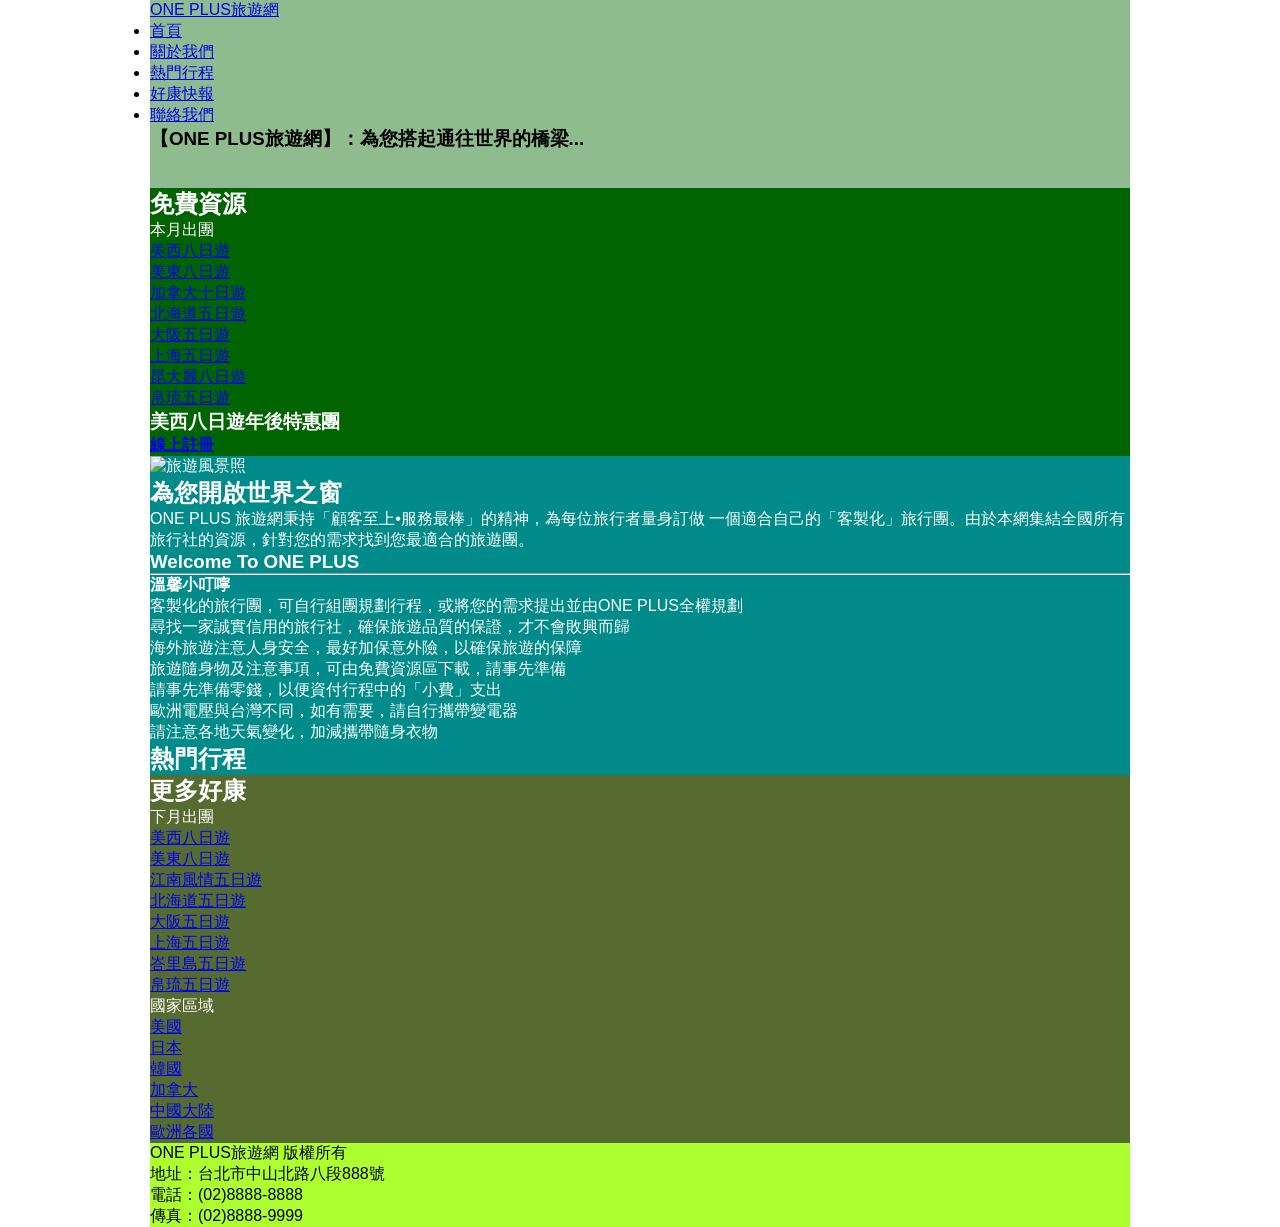
==== index.html @ dc6aaaaf "step 1" ====
<!DOCTYPE html>
<html lang="zh-Hant">
<head>
<meta charset="UTF-8">
<title>ONE PLUS旅遊網</title>
<link href="layout.css" rel="stylesheet" type="text/css">
</head>

<body>
<div id="wrapper">

    <header id="header">
        <a id="logo" href="#top">ONE PLUS旅遊網</a>
        <nav>
            <ul>
                <li><a href="#top">首頁</a></li>
                <li><a href="#about">關於我們</a></li>
                <li><a href="#tours">熱門行程</a></li>
                <li><a href="#sidebar2">好康快報</a></li>
                <li><a href="#footer">聯絡我們</a></li>
            </ul>
        </nav>
        <h3>【ONE PLUS旅遊網】：為您搭起通往世界的橋梁...</h3>
        <p><img class="bookmark" src="images/header_bookmark.gif" alt=""></p>
        <p><img class="search" src="images/header_search.gif" alt=""></p>
    </header>

    <aside id="sidebar1">
        <h2>免費資源</h2>
        <p>本月出團</p>
        <ul>
            <li><a href="#tours">美西八日遊</a></li>
            <li><a href="#tours">美東八日遊</a></li>
            <li><a href="#tours">加拿大十日遊</a></li>
            <li><a href="#tours">北海道五日遊</a></li>
            <li><a href="#tours">大阪五日遊</a></li>
            <li><a href="#tours">上海五日遊</a></li>
            <li><a href="#tours">昆大麗八日遊</a></li>
            <li><a href="#tours">帛琉五日遊</a></li>
        </ul>
        <h3>美西八日遊年後特惠團</h3>
        <h4><a href="#footer">線上註冊</a></h4>
    </aside>

    <main id="content">
        <section id="about">
            <p><img src="images/content_photo.jpg" width="600" height="250" alt="旅遊風景照"></p>
            <h2>為您開啟世界之窗</h2>
            <p>ONE PLUS 旅遊網秉持「顧客至上•服務最棒」的精神，為每位旅行者量身訂做 一個適合自己的「客製化」旅行團。由於本網集結全國所有旅行社的資源，針對您的需求找到您最適合的旅遊團。</p>
            <h3>Welcome To ONE PLUS</h3>
            <hr>
            <h4>溫馨小叮嚀</h4>
            <ul>
                <li>客製化的旅行團，可自行組團規劃行程，或將您的需求提出並由ONE PLUS全權規劃</li>
                <li>尋找一家誠實信用的旅行社，確保旅遊品質的保證，才不會敗興而歸</li>
                <li>海外旅遊注意人身安全，最好加保意外險，以確保旅遊的保障</li>
                <li>旅遊隨身物及注意事項，可由免費資源區下載，請事先準備</li>
                <li>請事先準備零錢，以便資付行程中的「小費」支出</li>
                <li>歐洲電壓與台灣不同，如有需要，請自行攜帶變電器</li>
                <li>請注意各地天氣變化，加減攜帶隨身衣物</li>
            </ul>
        </section>

        <section id="tours">
            <h2>熱門行程</h2>
        </section>
    </main>

    <aside id="sidebar2">
        <div id="more">
            <h2>更多好康</h2>
            <p>下月出團</p>
            <ul>
                <li><a href="#tours">美西八日遊</a></li>
                <li><a href="#tours">美東八日遊</a></li>
                <li><a href="#tours">江南風情五日遊</a></li>
                <li><a href="#tours">北海道五日遊</a></li>
                <li><a href="#tours">大阪五日遊</a></li>
                <li><a href="#tours">上海五日遊</a></li>
                <li><a href="#tours">峇里島五日遊</a></li>
                <li><a href="#tours">帛琉五日遊</a></li>
            </ul>
        </div>
        <div id="country">
            <p>國家區域</p>
            <ul>
                <li><a href="#tours">美國</a></li>
                <li><a href="#tours">日本</a></li>
                <li><a href="#tours">韓國</a></li>
                <li><a href="#tours">加拿大</a></li>
                <li><a href="#tours">中國大陸</a></li>
                <li><a href="#tours">歐洲各國</a></li>
            </ul>
        </div>
    </aside>

    <footer id="footer">
        <p>ONE PLUS旅遊網 版權所有</p>
        <p>地址：台北市中山北路八段888號</p>
        <p>電話：(02)8888-8888</p>
        <p>傳真：(02)8888-9999</p>
    </footer>

</div>
</body>
</html>
---- layout.css ----
@charset "utf-8";

/* ================================================
   Step 1：語意標籤骨架
   用 header / nav / main / aside / footer 取代 div soup，
   先給每個區塊一個底色，看清楚「骨架」長怎樣，
   還沒開始排版（float / flex / grid 從 step2 開始）。
   ================================================ */

/* 重置所有瀏覽器預設的 margin / padding，
   並讓 width/height 的計算方式包含 padding 與 border，
   這樣之後設定寬度才不會一直跑版 */
* {
    margin: 0;
    padding: 0;
    box-sizing: border-box;
}

body {
    font-family: "Microsoft JhengHei", "PingFang TC", sans-serif;
}

#wrapper {
    width: 980px;
    margin: 0 auto;
}

#header {
    background-color: darkseagreen;
}

#sidebar1 {
    background-color: darkgreen;
    color: #fff;
}

#content {
    background-color: darkcyan;
    color: #fff;
}

#sidebar2 {
    background-color: darkolivegreen;
    color: #fff;
}

#footer {
    background-color: greenyellow;
}
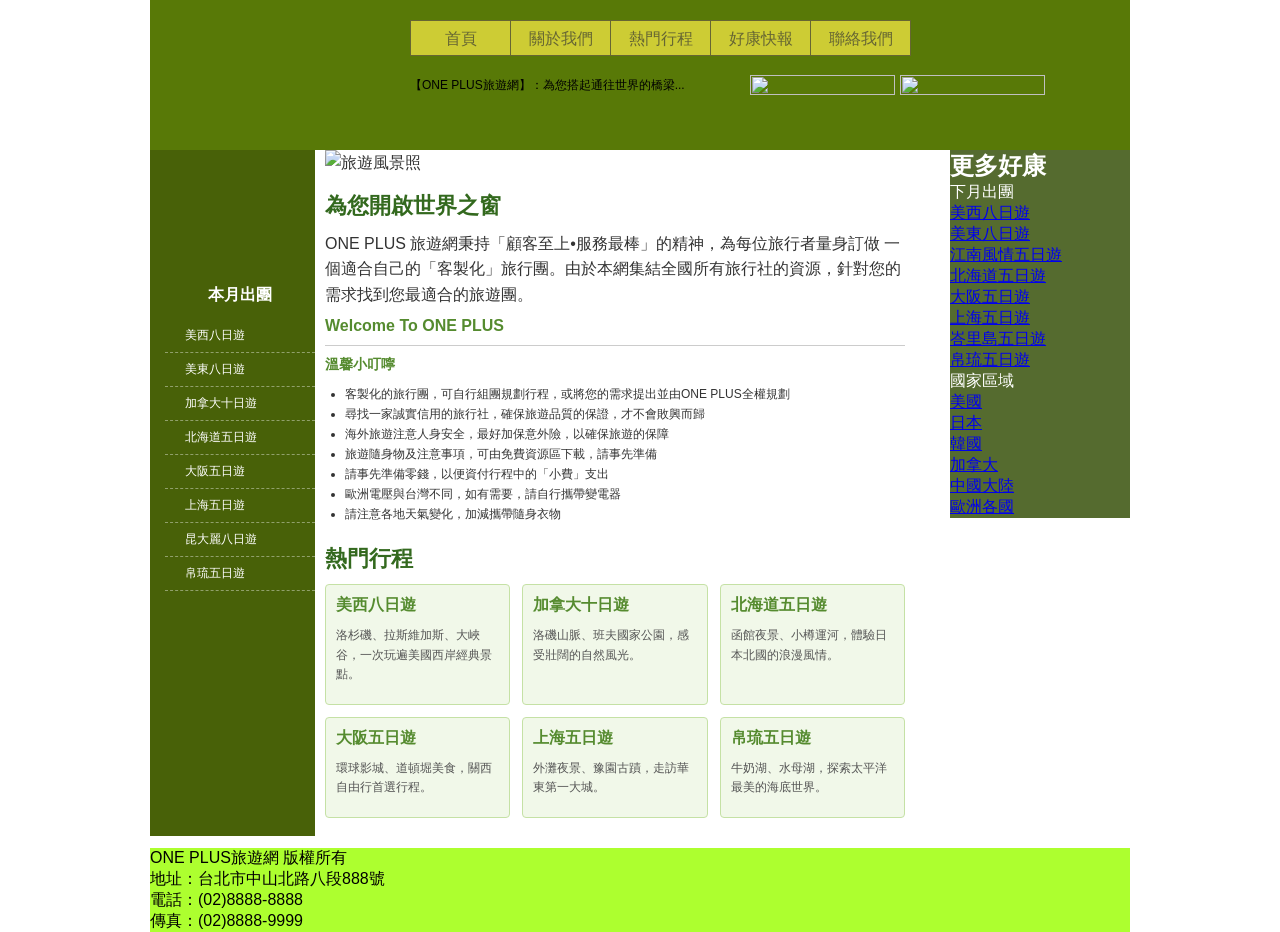
==== commit 5b5c4a65: "step 5" ====
--- a/index.html
+++ b/index.html
@@ -63,6 +63,32 @@
 
         <section id="tours">
             <h2>熱門行程</h2>
+            <div class="tour-grid">
+                <article class="tour-card">
+                    <h3>美西八日遊</h3>
+                    <p>洛杉磯、拉斯維加斯、大峽谷，一次玩遍美國西岸經典景點。</p>
+                </article>
+                <article class="tour-card">
+                    <h3>加拿大十日遊</h3>
+                    <p>洛磯山脈、班夫國家公園，感受壯闊的自然風光。</p>
+                </article>
+                <article class="tour-card">
+                    <h3>北海道五日遊</h3>
+                    <p>函館夜景、小樽運河，體驗日本北國的浪漫風情。</p>
+                </article>
+                <article class="tour-card">
+                    <h3>大阪五日遊</h3>
+                    <p>環球影城、道頓堀美食，關西自由行首選行程。</p>
+                </article>
+                <article class="tour-card">
+                    <h3>上海五日遊</h3>
+                    <p>外灘夜景、豫園古蹟，走訪華東第一大城。</p>
+                </article>
+                <article class="tour-card">
+                    <h3>帛琉五日遊</h3>
+                    <p>牛奶湖、水母湖，探索太平洋最美的海底世界。</p>
+                </article>
+            </div>
         </section>
     </main>
 
--- a/layout.css
+++ b/layout.css
@@ -25,25 +25,276 @@
     margin: 0 auto;
 }
 
+/* ================================================
+   Step 2：五大區塊 float 巨集版型
+   sidebar1 / content 往左浮動、sidebar2 往右浮動，
+   三個區塊排成一列；footer 用 clear:both 把浮動清掉，
+   不然 footer 會被浮動的區塊蓋住。
+   ================================================ */
+
+/* ================================================
+   Step 3：header 完稿
+   logo 用「文字藏圖片」技巧：HTML 裡是真的文字（給搜尋引擎、
+   螢幕報讀器看），用 text-indent 把文字推到畫面外，再用
+   background-image 顯示真正要看的圖案。
+   nav 選單改用 flexbox 排成一列 —— 對照 step2 巨集版型是用
+   float 做的，這裡元件層級的排列改用 display:flex，
+   不用再算每個 li 要往左浮動、也不用 clear，寫法更直覺。
+   ================================================ */
+
 #header {
-    background-color: darkseagreen;
-}
+    position: relative;
+    height: 150px;
+    background-color: #587907;
+    background-image: url(images/wrapper_bg.jpg);
+    background-repeat: repeat-x;
+}
+
+#logo {
+    display: block;
+    position: absolute;
+    left: 20px;
+    top: 15px;
+    width: 200px;
+    height: 120px;
+    text-indent: -9999px;
+    background-image: url(images/logo.jpg);
+}
+
+#header nav {
+    position: absolute;
+    left: 260px;
+    top: 20px;
+    border-left: 1px #663 solid;
+}
+
+#header nav ul {
+    display: flex;
+    list-style-type: none;
+}
+
+#header nav a {
+    display: block;
+    width: 100px;
+    height: 36px;
+    line-height: 36px;
+    text-decoration: none;
+    color: #666633;
+    background-color: #cdcc34;
+    text-align: center;
+    border-top: 1px #663 solid;
+    border-bottom: 1px #663 solid;
+    border-right: 1px #663 solid;
+}
+
+#header nav a:hover {
+    background-color: #eeeeaa;
+}
+
+#header h3 {
+    position: absolute;
+    left: 260px;
+    top: 70px;
+    width: 660px;
+    height: 31px;
+    line-height: 31px;
+    font-size: 12px;
+    font-weight: normal;
+    background-image: url(images/header_bar.gif);
+}
+
+#header img.bookmark {
+    position: absolute;
+    left: 600px;
+    top: 75px;
+    width: 145px;
+    height: 20px;
+}
+
+#header img.search {
+    position: absolute;
+    left: 750px;
+    top: 75px;
+    width: 145px;
+    height: 20px;
+}
+
+/* ================================================
+   Step 4：sidebar1（本月出團）完稿
+   外層版位still是 float（跟 content、sidebar2 並排），
+   但清單「項目本身」內部改用 flexbox 對齊小圖示和文字 ——
+   巨集版型用 float，元件內部對齊用 flex，兩種技術分工。
+   h2 / h3 / h4 沿用「文字藏圖片」技巧（跟 header logo 一樣），
+   之後 step6 的 sidebar2 會改成真文字，可以互相對照。
+   ================================================ */
 
 #sidebar1 {
-    background-color: darkgreen;
+    width: 165px;
+    float: left;
+    padding: 0 15px;
+    background-color: #486108;
     color: #fff;
 }
 
+#sidebar1 h2 {
+    margin-top: 15px;
+    width: 150px;
+    height: 115px;
+    text-indent: -9999px;
+    background-image: url(images/sidebar1_freedownload.gif);
+}
+
+#sidebar1 p {
+    width: 150px;
+    height: 29px;
+    line-height: 29px;
+    font-weight: bold;
+    text-align: center;
+    background-image: url(images/list_top.gif);
+}
+
+#sidebar1 ul {
+    width: 150px;
+    list-style: none;
+    padding: 10px 0 15px;
+    background-image: url(images/list_bottom.gif);
+    background-repeat: no-repeat;
+    background-position: left bottom;
+}
+
+#sidebar1 li a {
+    display: flex;
+    align-items: center;
+    gap: 6px;
+    padding: 8px 10px;
+    color: #fff;
+    font-size: 12px;
+    text-decoration: none;
+    border-bottom: #91a06b 1px dashed;
+    background-image: url(images/list_arrow.gif);
+    background-repeat: no-repeat;
+    background-position: left center;
+    padding-left: 20px;
+}
+
+#sidebar1 li a:hover {
+    color: #f90;
+}
+
+#sidebar1 h3 {
+    margin-top: 10px;
+    width: 150px;
+    height: 140px;
+    text-indent: -9999px;
+    background-image: url(images/sidebar1_sale.gif);
+}
+
+#sidebar1 h4 a {
+    display: block;
+    width: 150px;
+    height: 80px;
+    text-indent: -9999px;
+    background-image: url(images/sidebar1_registration.gif);
+}
+
+/* ================================================
+   Step 5：main content 完稿 + 熱門行程 Grid
+   外層一樣是 float 巨集版型；標題這裡改用「真文字＋CSS」
+   排版（字體、顏色、粗細），不再用圖片藏文字 —— 對照
+   sidebar1 用的圖片標題技巧，兩種寫法互相比較優缺點。
+   新增的「熱門行程」用 CSS Grid：repeat(auto-fit, minmax(...))
+   讓瀏覽器自動決定一列要放幾張卡片，視窗變窄時也會自動
+   減少欄數（不用像 float 版型一樣手動設定斷點）。
+   ================================================ */
+
 #content {
-    background-color: darkcyan;
-    color: #fff;
+    width: 600px;
+    float: left;
+    padding: 0 10px 30px;
+    color: #333;
+    background-image: url(images/content_bg.jpg);
+    background-repeat: no-repeat;
+    background-position: center bottom;
+}
+
+#content h2 {
+    margin: 15px 0 10px;
+    font-size: 22px;
+    color: #33691e;
+}
+
+#content p {
+    margin-bottom: 10px;
+    line-height: 1.6;
+}
+
+#content h3 {
+    margin-bottom: 10px;
+    font-size: 16px;
+    color: #558b2f;
+}
+
+#content hr {
+    margin-bottom: 10px;
+    border: none;
+    border-top: 1px solid #ccc;
+}
+
+#content h4 {
+    margin-bottom: 10px;
+    font-size: 14px;
+    color: #558b2f;
+}
+
+#content ul {
+    list-style-image: url(images/content_list_img.gif);
+    padding-left: 20px;
+}
+
+#content li {
+    font-size: 12px;
+    line-height: 20px;
+}
+
+#tours h2 {
+    margin-top: 20px;
+}
+
+.tour-grid {
+    display: grid;
+    grid-template-columns: repeat(auto-fit, minmax(160px, 1fr));
+    gap: 12px;
+    margin-top: 10px;
+}
+
+.tour-card {
+    padding: 10px;
+    background-color: #f1f8e9;
+    border: 1px solid #c5e1a5;
+    border-radius: 4px;
+}
+
+.tour-card h3 {
+    margin-bottom: 6px;
+    font-size: 14px;
+    color: #33691e;
+}
+
+.tour-card p {
+    margin-bottom: 0;
+    font-size: 12px;
+    line-height: 1.5;
+    color: #555;
 }
 
 #sidebar2 {
+    width: 180px;
+    float: right;
     background-color: darkolivegreen;
     color: #fff;
 }
 
 #footer {
+    clear: both;
     background-color: greenyellow;
 }
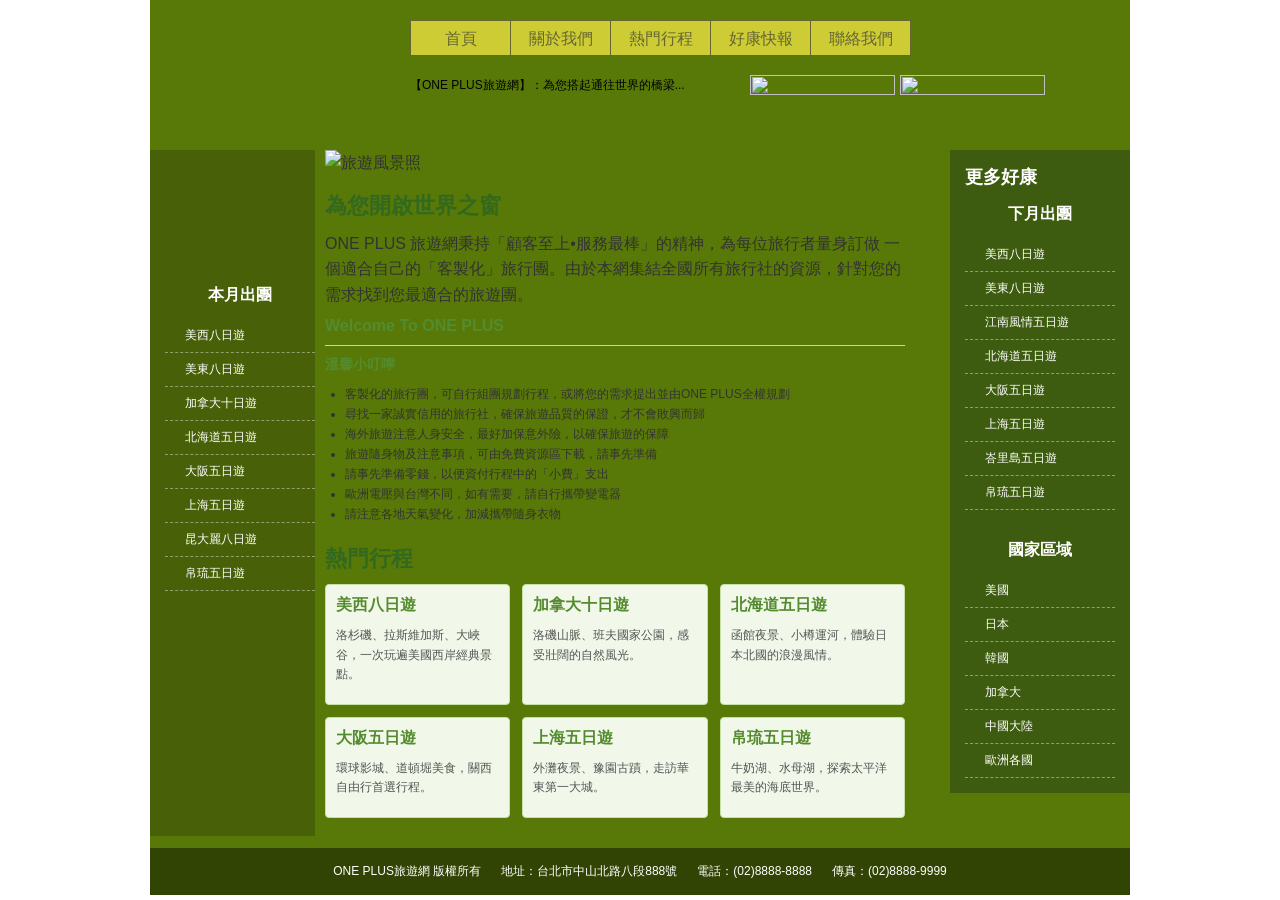
==== commit 7f941d07: "step 8" ====
--- a/index.html
+++ b/index.html
@@ -10,6 +10,7 @@
 <div id="wrapper">
 
     <header id="header">
+        <span id="top"></span>
         <a id="logo" href="#top">ONE PLUS旅遊網</a>
         <nav>
             <ul>
--- a/layout.css
+++ b/layout.css
@@ -16,13 +16,28 @@
     box-sizing: border-box;
 }
 
+/* ================================================
+   Step 8：全頁背景 + 錨點平滑捲動
+   body 加整頁底圖，wrapper 加中間那條綠色底紋；
+   scroll-behavior:smooth 讓點 nav 錨點連結時用滑動的，
+   而不是瞬間跳過去。
+   ================================================ */
+
+html {
+    scroll-behavior: smooth;
+}
+
 body {
     font-family: "Microsoft JhengHei", "PingFang TC", sans-serif;
+    background-image: url(images/body_bg.jpg);
 }
 
 #wrapper {
     width: 980px;
     margin: 0 auto;
+    background-image: url(images/wrapper_bg.jpg);
+    background-repeat: repeat-x;
+    background-color: #587907;
 }
 
 /* ================================================
@@ -287,14 +302,82 @@
     color: #555;
 }
 
+/* ================================================
+   Step 6：sidebar2（更多好康／國家區域）完稿
+   外層一樣是 float 巨集版型；跟 sidebar1 不同的是，這裡的
+   h2 標題直接用「真文字＋CSS」呈現（字體、顏色），不用
+   圖片藏文字 —— 對照 sidebar1 用 background-image 藏文字
+   的寫法，可以比較兩種技巧：圖片版視覺效果固定、好控制，
+   真文字版可以直接改字、被搜尋引擎與螢幕報讀器讀到。
+   ================================================ */
+
 #sidebar2 {
     width: 180px;
     float: right;
-    background-color: darkolivegreen;
-    color: #fff;
-}
+    background-color: #3e5c0f;
+    color: #fff;
+}
+
+#sidebar2 h2 {
+    padding: 15px 15px 0;
+    font-size: 18px;
+}
+
+#sidebar2 p {
+    margin: 10px 15px 0;
+    padding: 0 10px;
+    height: 29px;
+    line-height: 29px;
+    font-weight: bold;
+    text-align: center;
+    background-image: url(images/list_top.gif);
+}
+
+#sidebar2 ul {
+    margin: 0 15px;
+    list-style: none;
+    padding: 10px 0 15px;
+    background-image: url(images/list_bottom.gif);
+    background-repeat: no-repeat;
+    background-position: left bottom;
+}
+
+#sidebar2 li a {
+    display: block;
+    padding: 8px 10px;
+    color: #fff;
+    font-size: 12px;
+    text-decoration: none;
+    border-bottom: #91a06b 1px dashed;
+    background-image: url(images/list_arrow.gif);
+    background-repeat: no-repeat;
+    background-position: left center;
+    padding-left: 20px;
+}
+
+#sidebar2 li a:hover {
+    color: #f90;
+}
+
+/* ================================================
+   Step 7：footer 完稿
+   footer 內的資訊用 flexbox 排成一列並置中對齊 —— 這種
+   「一列項目要在同一行、彼此隔開、垂直置中」的需求，用
+   flex 比用 float 簡單很多（不用清 float，也不用算間距）。
+   ================================================ */
 
 #footer {
     clear: both;
-    background-color: greenyellow;
-}
+    display: flex;
+    flex-wrap: wrap;
+    justify-content: center;
+    align-items: center;
+    gap: 20px;
+    padding: 15px 20px;
+    background-color: #314403;
+    color: #fff;
+}
+
+#footer p {
+    font-size: 12px;
+}
